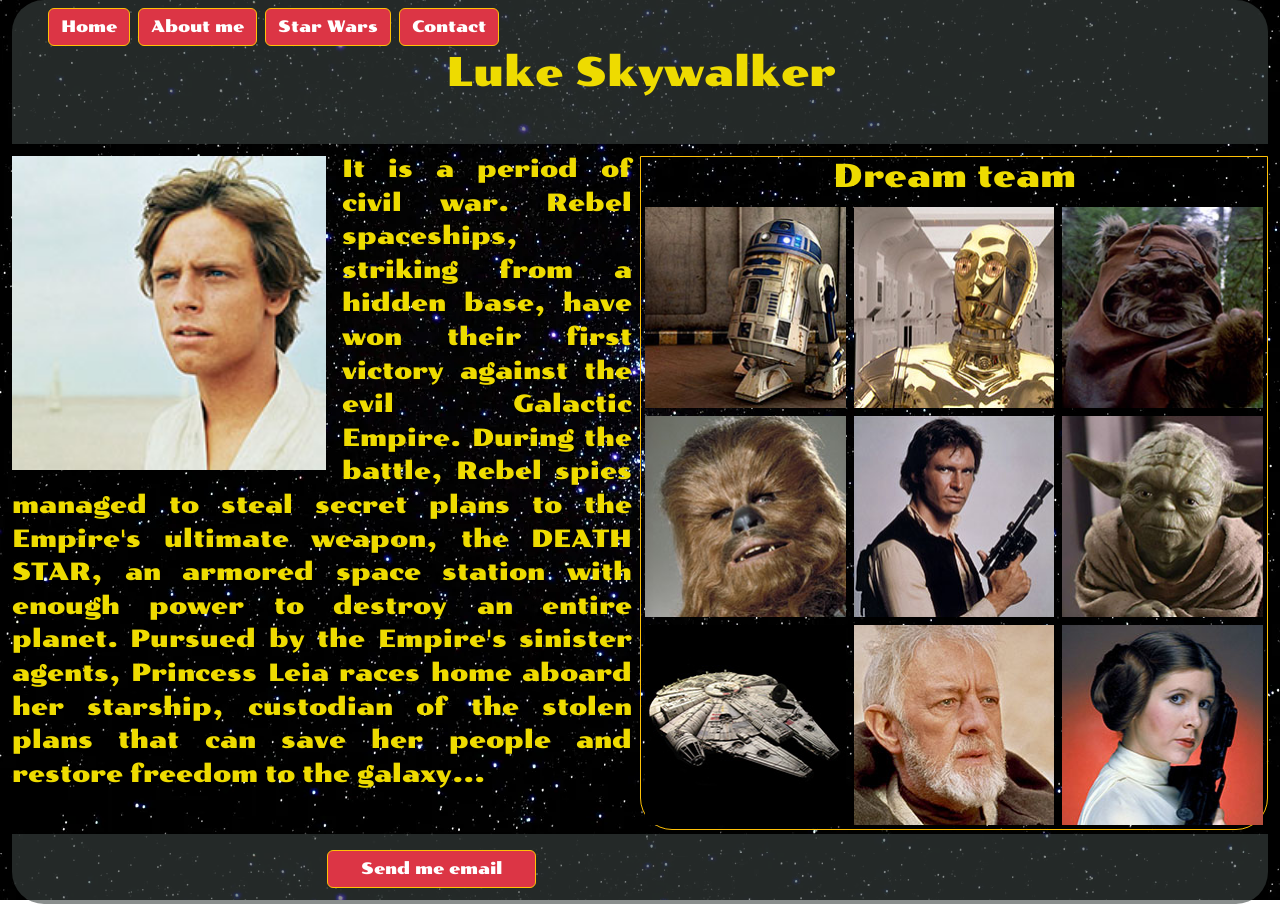
==== index.html @ 211a4fc4 "update styles and add HTML structure for Star Wars fan page" ====
<!doctype html>
<html lang="en">
<head>
    <meta charset="UTF-8">
    <meta name="viewport" content="width=device-width, initial-scale=1.0">
    <!-- The pages live in src/: GitHub Pages opens this file first and sends the visitor there -->
    <meta http-equiv="refresh" content="0; url=src/index.html">
    <link rel="canonical" href="src/index.html">
    <title>Star Wars</title>
</head>
<body>
<p><a href="src/index.html">Star Wars</a></p>
</body>
</html>
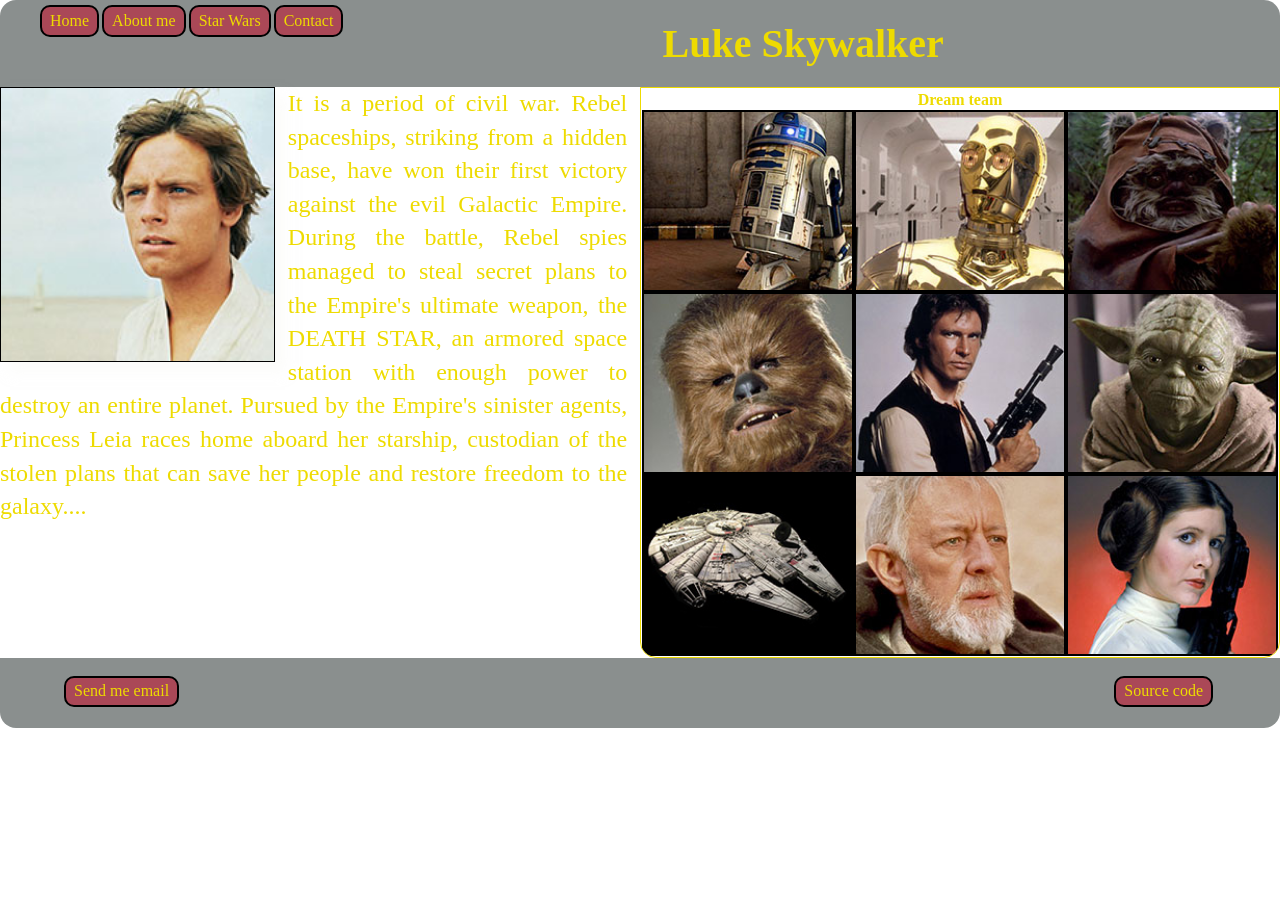
==== commit 9437e395: "add GitHub source code link to footer and style adjustments for button alignment" ====
--- a/index.html
+++ b/index.html
@@ -10,5 +10,6 @@
 </head>
 <body>
 <p><a href="src/index.html">Star Wars</a></p>
+<p><a href="https://github.com/DubnovAlexey/Star_Wars" target="_blank" rel="noopener noreferrer">Source code on GitHub</a></p>
 </body>
 </html>
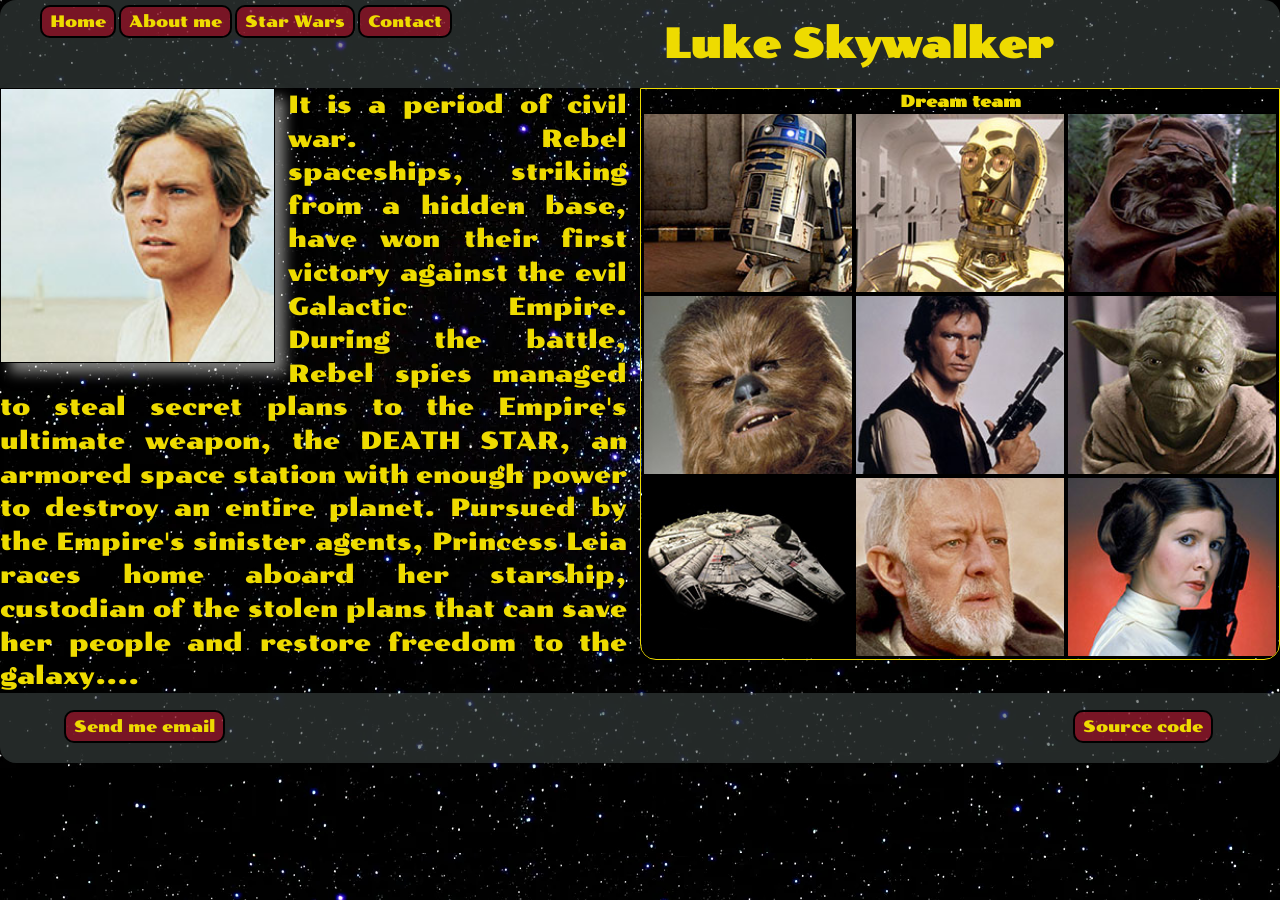
==== commit 1a6fc3b1: "add favicon link to HTML files and update README for visual alignment" ====
--- a/index.html
+++ b/index.html
@@ -7,6 +7,7 @@
     <meta http-equiv="refresh" content="0; url=src/index.html">
     <link rel="canonical" href="src/index.html">
     <title>Star Wars</title>
+    <link rel="icon" type="image/jpeg" href="Images/star-wars-icon-png-8.jpg">
 </head>
 <body>
 <p><a href="src/index.html">Star Wars</a></p>
